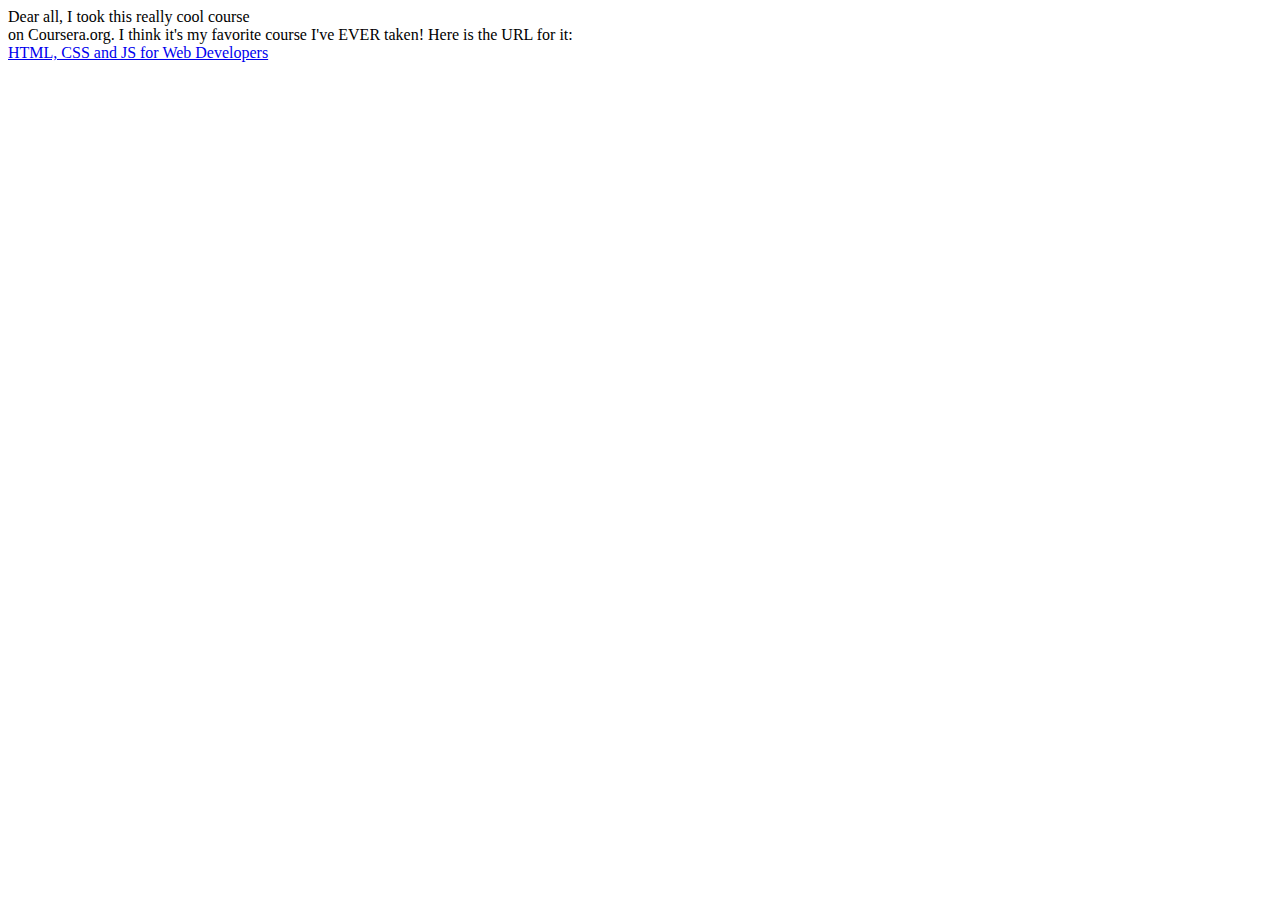
==== Site/index.html @ 8af1f025 "1" ====
<!DOCTYPE html>
<html>
<head>
	<meta charset="utf-8">
	<title>Coursera is Cool!</title> 
</head>
<body>
<div>Dear all,
<span>I took this really cool course
</span></div>
<span>on Coursera.org. I think it's
my favorite course I've EVER taken!
Here is the URL for it:
</span>
<a href="..."><div>HTML, CSS and JS for Web Developers</div></a>
</body>
</html>
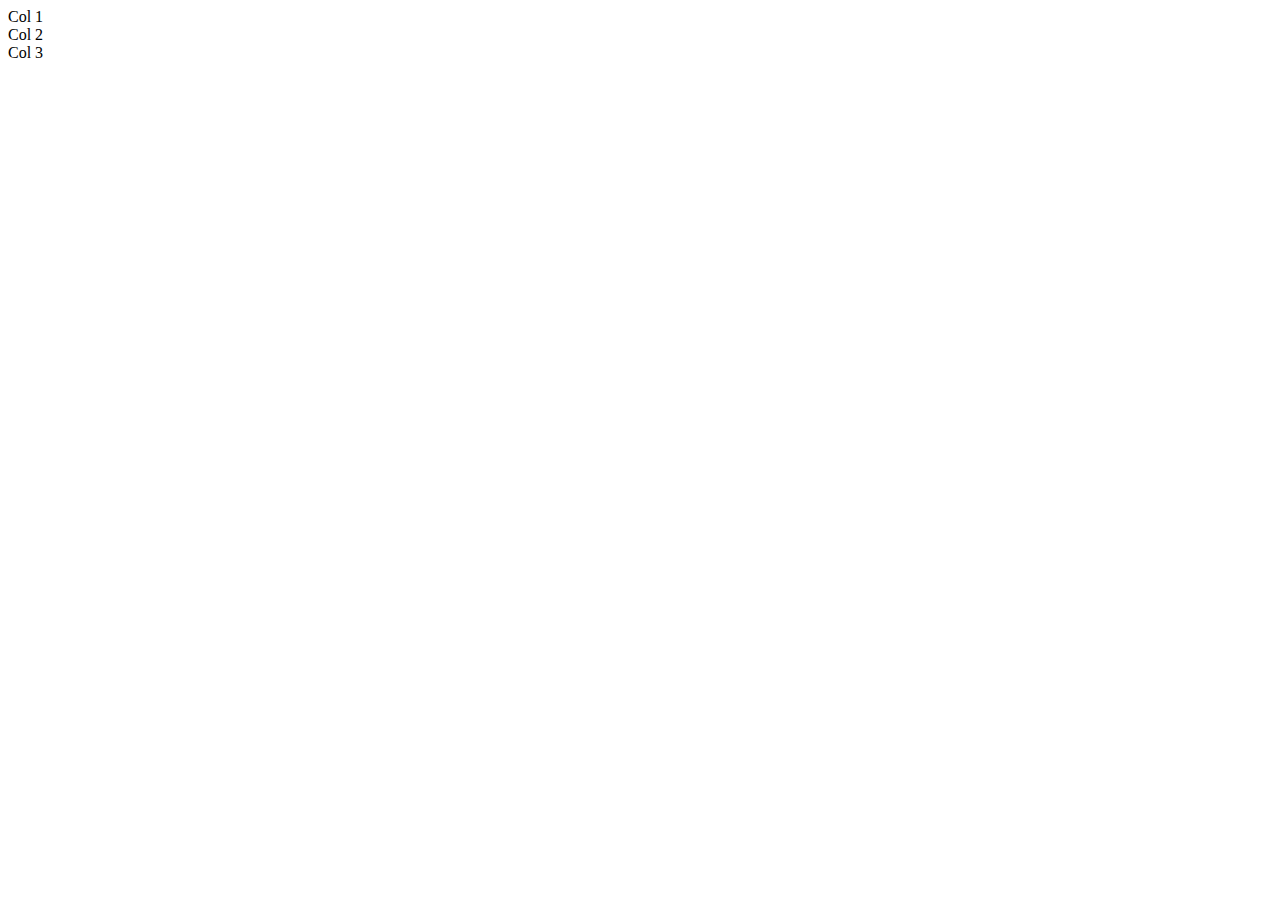
==== commit bb31280b: "1" ====
--- a/Site/index.html
+++ b/Site/index.html
@@ -1,17 +1,23 @@
-<!DOCTYPE html>
-<html>
-<head>
-	<meta charset="utf-8">
-	<title>Coursera is Cool!</title> 
-</head>
-<body>
-<div>Dear all,
-<span>I took this really cool course
-</span></div>
-<span>on Coursera.org. I think it's
-my favorite course I've EVER taken!
-Here is the URL for it:
-</span>
-<a href="..."><div>HTML, CSS and JS for Web Developers</div></a>
-</body>
+<!doctype html>
+<html lang="en">
+	<head>
+		<meta charset="utf-8">
+		<meta http-equiv="X-UA-Compatible" content="IE=edge">
+		<meta name="viewport" content="width=device-width, initial-scale=1">
+		<title>Bootstrap Starter Page</title>
+		<link rel="stylesheet" href="css/bootstrap.css">
+		<link rel="stylesheet" href="css/styles.css">
+	</head>
+	<body>
+
+		
+		  <div class="col-md-4">Col 1</div>
+		  <div class="col-md-4">Col 2</div>
+		  <div class="col-md-4">Col 3</div>
+
+	  <!-- jQuery (Bootstrap JS plugins depend on it) -->
+	  <script src="js/jquery-3.5.1.min.js"></script>
+	  <script src="js/bootstrap.min.js"></script>
+	  <script src="js/script.js"></script>
+	</body>
 </html>